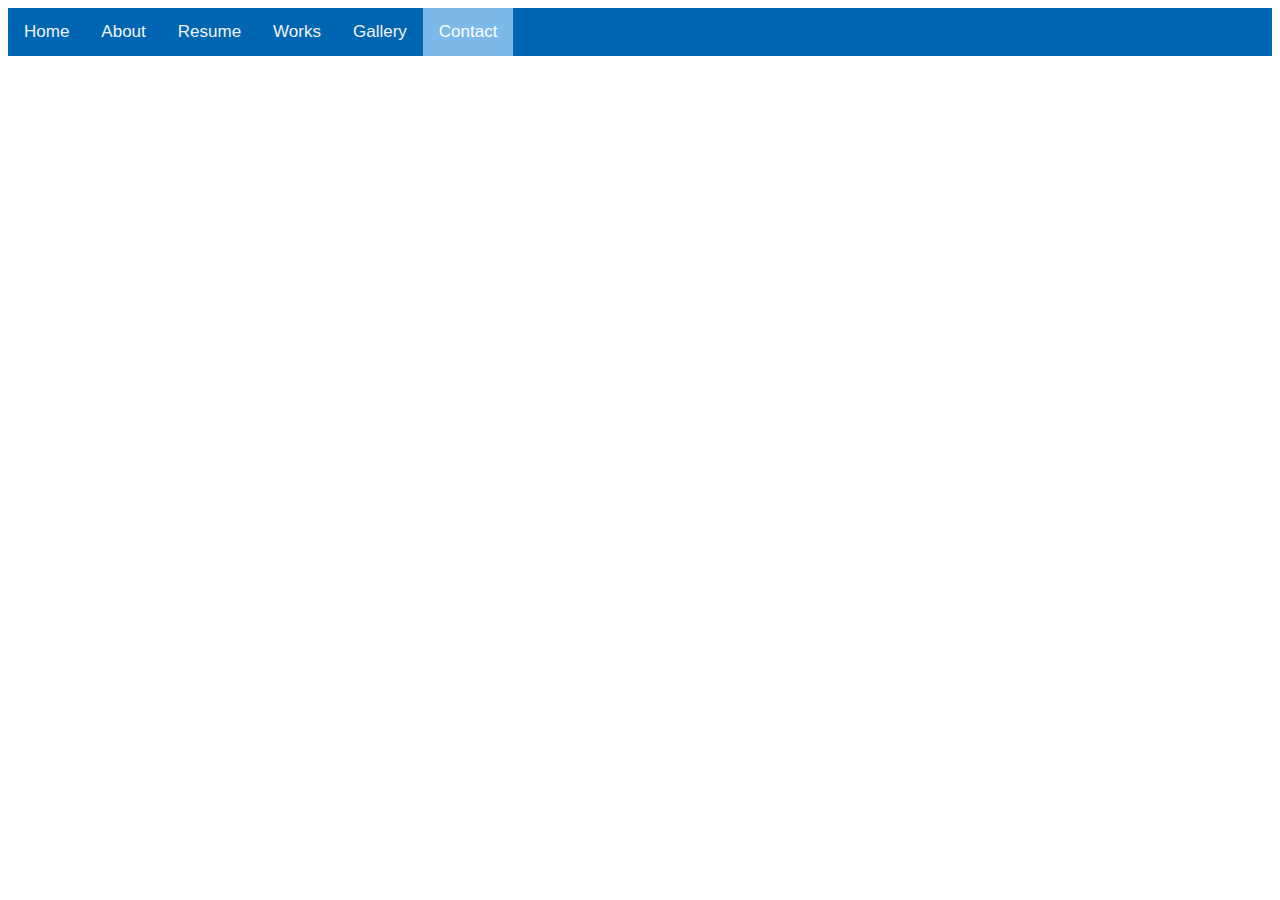
==== contact.html @ 1c7d3084 "first commit" ====
<!DOCTYPE html>
<html lang="en">
<head>
    <meta charset="UTF-8">
    <meta name="viewport" content="width=device-width, initial-scale=1.0">
    <title>Contact page</title>
    <link rel="stylesheet" href="styles/style.css">
</head>
<body>
    <div class="nav roboto-regular">
        <a href="index.html">Home</a>
        <a href="about.html">About</a>
        <a href="resume.html">Resume</a>
        <a href="works.html">Works</a>
        <a href="gallery.html">Gallery</a>
        <a class="active" href="contact.html">Contact</a>
    </div>
</body>
</html>
---- styles/style.css ----
.nav {
    background-color:  #0066b2;
    overflow: hidden;
  }
  
.nav a {
    float: left;
    color: #f2f2f2;
    text-align: center;
    padding: 14px 16px;
    text-decoration: none;
    font-size: 17px;
}
  
.nav a:hover {
    background-color: #ddd;
    color: darkblue;
}
  
.nav a.active {
    background-color:#7CB9E8 ;
    color: white;
}
.roboto-regular {
    font-family: "Roboto", sans-serif;
    font-weight: 400;
    font-style: normal;
  }


.cinzel {
    font-family: "Cinzel", serif;
    font-optical-sizing: auto;
    font-weight: 600;
    font-style: normal;
    color: #0066b2 ;
    font-size: 45px;
    text-align: center;
  }
  .indie-flower-regular {
    font-family: "Indie Flower", cursive;
    font-weight: 400;
    font-style: normal;
    font-size: 23px;
    margin-left: 200px;
    margin-right: 200px;
    text-align: center;
    color: #0066b2;
  }
.body1Style {
    background-color:#B0C4DE;
}
.imgStyle {
    --s: 10px;
    padding: var(--s);
    border: calc(2*var(--s)) solid #0000;
    outline: 1px solid #0066b2;
    outline-offset: calc(-1*var(--s));
    background: conic-gradient(from 90deg at 1px 1px,#0000 25%,#000 0);
    width:450px;
    height: auto;
    display: block;
    margin:auto;
}
.img2Style{
    display: block;
    margin:auto;
}
.architects-daughter-regular {
    font-family: "Architects Daughter", cursive;
    font-weight: 400;
    font-style: normal;
    font-size: 20px;
    margin-left: 70px;
    margin-right: 70px;
    color: #0066b2;
}
span{
    color: #004792;
}

.image-row1 {
    display: flex;
    justify-content: space-between;
    margin-left: 50px;
    margin-right: 50px;
  }
  .Images1{
    width: 400px;
    height: auto;
}
.underline{
    border-bottom: 2px solid #004792;
    margin-left: 200px;
    margin-right: 200px;
    text-align: center;
}
article {
    padding: 5px;
    margin: 5px;
    background: #6699CC;
  }
.section1 {
    display: flex;
    text-align: center;
    color: #B0C4DE;
  }
h2{
    margin-bottom: 3px;
    margin-top: 40px;
}
.myPhoto{
    width: 300px;
    height: auto;
    border-color: #6699CC;
    border-style: solid;
}
.section2 {
    display: flex;
    text-align: center;
  }
  .article1 {
    padding: 10px;
    margin: 20px;
    background: #F0F8FF;
  }
.bodyStyle{
    margin-left: 280px;
    margin-right: 280px;
    border-color: #004792;
    border-style: solid;
    background-color: #F0F8FF;

}
h3{
    font-size: 30px;
}
.head {
    font-size: 25px;
  }
  .montserrat{
    font-family: "Montserrat", sans-serif;
    font-optical-sizing: auto;
    font-weight: 400;
    font-style: normal;
  }
.image-row2 {
    display: flex;
    justify-content: space-between;
    margin-bottom: 15px;
}
.Images2{
    width: 300px;
    height: auto;
}
  #footer {
    background-color: #0066b2;
    height: 50px;
    width: 100%;
    clear: both;
    position: relative;
  }
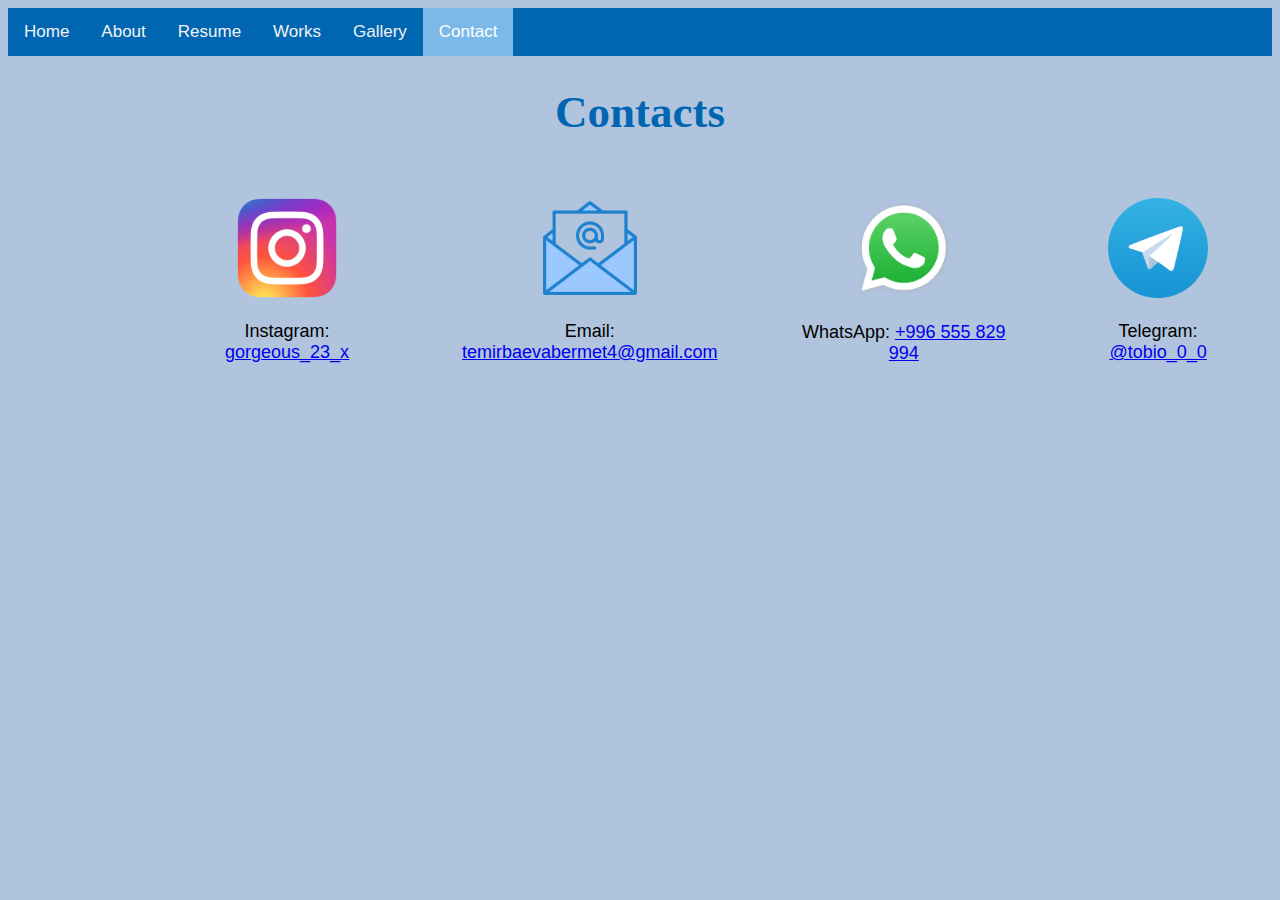
==== commit 4cf8fea7: "eighth commit" ====
--- a/contact.html
+++ b/contact.html
@@ -6,7 +6,7 @@
     <title>Contact page</title>
     <link rel="stylesheet" href="styles/style.css">
 </head>
-<body>
+<body class="body1Style">
     <div class="nav roboto-regular">
         <a href="index.html">Home</a>
         <a href="about.html">About</a>
@@ -15,5 +15,28 @@
         <a href="gallery.html">Gallery</a>
         <a class="active" href="contact.html">Contact</a>
     </div>
+    <h1 class="cinzel"> Contacts </h1>
+    <section class="roboto-regular section3 margin1">
+        <article class="article4">
+            <img src="images\Instagram_logo.png" alt="logo" class="images333"/>
+            <p>Instagram: <a href="https://www.instagram.com/gorgeous_23_x?igsh=MW5nenpqcnR2eGUzcg==">gorgeous_23_x</a></p>
+        </article>
+        <article class="article4">
+            <img src="images\2250206.png" alt="logo" class="images333"/>
+            <p>Email: <a href="temirbaevabermet4@gmail.com">temirbaevabermet4@gmail.com</a></p>
+        </article>
+        <article class="article4">
+            <img src="images\WhatsApp.svg.webp" alt="logo" class="images333"/>
+            <p>WhatsApp: <a href="https://api.whatsapp.com/send?phone=0555829994">+996 555 829 994</a></p>
+        </article>
+        <article class="article4">
+            <img src="images\Telegram_logo.svg.png" alt="logo" class="images333"/>
+            <p>Telegram: <a href="https://t.me/tobio_0_0">@tobio_0_0</a></p>
+        </article>
+       
+    </section>
+    
+
+
 </body>
 </html>--- a/styles/style.css
+++ b/styles/style.css
@@ -123,6 +123,7 @@
     padding: 10px;
     margin: 20px;
     background: #F0F8FF;
+    font-size: 18px;
   }
 .bodyStyle{
     margin-left: 280px;
@@ -144,6 +145,10 @@
     font-weight: 400;
     font-style: normal;
   }
+  .size{
+    font-size: 15px;
+    margin-right:5px ;
+  }
 .image-row2 {
     display: flex;
     justify-content: space-between;
@@ -159,4 +164,131 @@
     width: 100%;
     clear: both;
     position: relative;
-  }+  }
+  .margin{
+    margin-left: 40px;
+  }
+.images111{
+  width: 500px;
+  
+}
+.section3 {
+  display: flex;
+  text-align: center;
+}
+.article3 {
+  padding: 10px;
+  margin: 20px;
+  background: #7CB9E8;
+  font-size: 18px;
+}
+.margin1{
+  margin-left:150px;
+}
+a:hover {
+  color:white;
+} 
+.img222 {
+  --s: 10px;
+  padding: var(--s);
+  border: calc(2*var(--s)) solid #0000;
+  outline: 1px solid #0066b2;
+  outline-offset: calc(-1*var(--s));}
+  .images333{
+    width: 100px;
+    
+  }
+  .article4 {
+    padding: 10px;
+    margin: 20px;
+    background:#B0C4DE;
+    font-size: 18px;
+  }
+@media (max-width:600px){
+  .imgStyle{
+    width:200px;
+  }
+  .cinzel{
+    font-size: 30px;
+  }
+  .indie-flower-regular{
+    font-size: 15px;
+    margin-left: 5px;
+    margin-right: 5PX;
+  }
+  .img2Style{
+    width: 250px;
+  }
+  .architects-daughter-regular{
+    font-size: 13px;
+    margin-left: 5px;
+    margin-right: 5px;
+  }
+  .image-row1{
+    margin-left: 5px;
+    margin-right: 5px;;
+  }
+  .Images1{
+    width: 100px;
+  }
+  .underline{
+    margin-left: 5px;
+    margin-right: 5px;
+  }
+  .roboto-regular{
+    font-size: 15px;
+  }
+  .myPhoto{
+    width: 100px;
+  }
+  .bodyStyle{
+    margin-left: 5px;
+    margin-right: 5px;
+  }
+  h3{
+    font-size: 15px;
+  }
+  .article1{
+    font-size: 10px;
+  }
+  .head{
+    font-size: 15px;
+  }
+  li{
+    font-size: 10px;
+  }
+  .size{
+    font-size: 10px;
+  }
+  .Images2{
+    width: 100px;
+  }
+  .margin{
+    margin-left: 5px;
+  }
+  .images111{
+    width: 150px;
+  }
+  .margin1{
+    margin-left:10px;
+  }
+  .article3 {
+    padding: 5px;
+    margin: 10px;
+    font-size: 10px;
+  }
+  .img222{
+    --s: 3px;
+  }
+  .article4 {
+    padding: 5px;
+    margin: 10px;
+    font-size: 10px;
+  }
+  .images333{
+    width: 30px;
+    
+  }
+
+  
+}